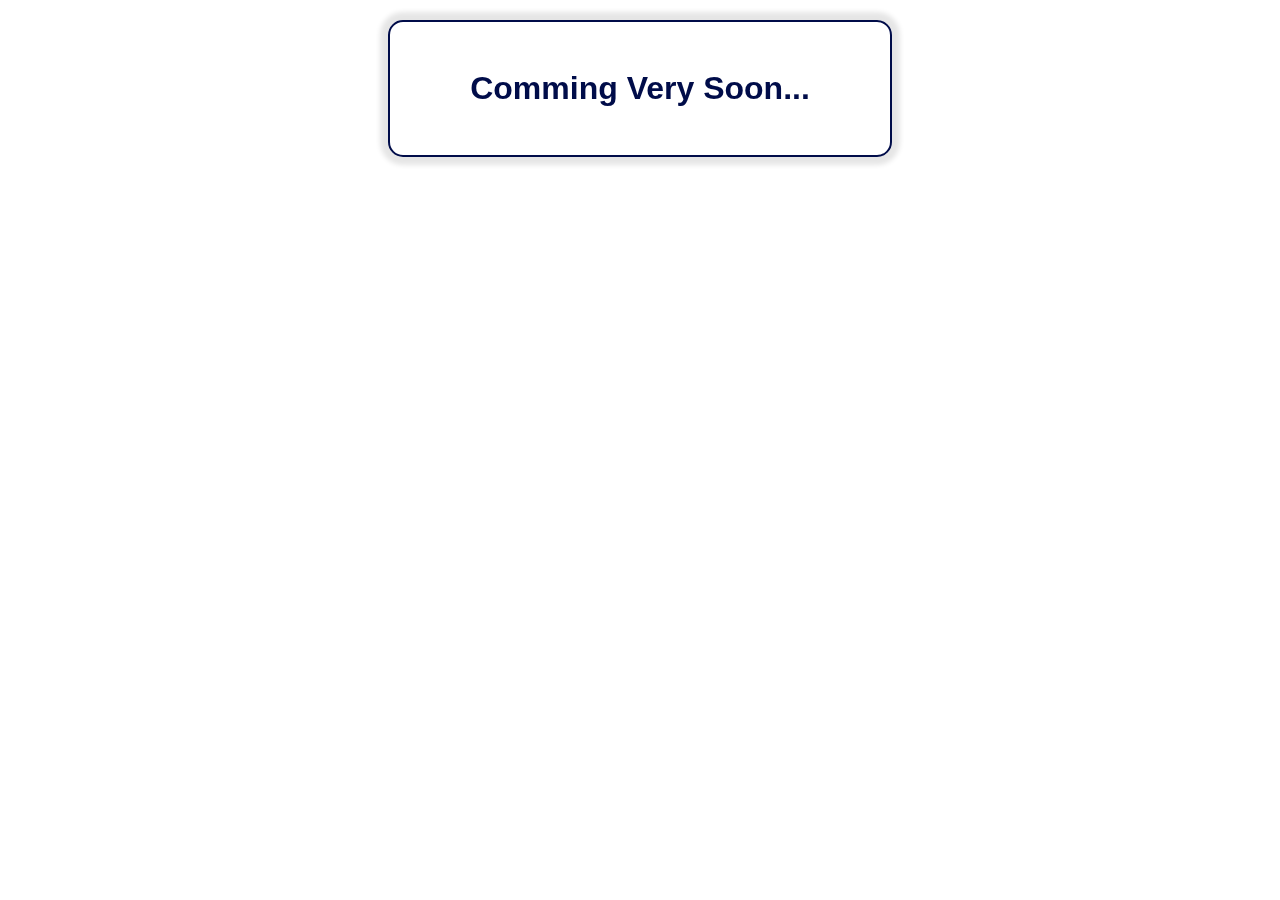
==== pages/shop.html @ 83ffd30d "Add files via upload" ====
<!DOCTYPE html>
<html lang="en">
<head>
    <meta charset="UTF-8">
    <meta name="viewport" content="width=device-width, initial-scale=1.0">
    <title>Shop Books & Classes</title>
    <link rel="stylesheet" href="../default_root_style.css">
    <link rel="stylesheet" href="../responsive_style.css">
</head>
<body>
    <div class="nobox">
        <h2 class="nocontent">Comming Very Soon...</h2>
    </div>
</body>
</html>
---- default_root_style.css ----
* {
    margin: 0px;
    padding: 0px;
    box-sizing: border-box;
}

html {
    font-size: 16px;
}

::-webkit-scrollbar {
    width: 8px;
    height: 12px;
}

::-webkit-scrollbar-track {
    width: 10px;
    background: #f1f1f1;
}

::-webkit-scrollbar-thumb {
    background-color: var(--bgblack);
}


:root {
    --primary: #051961;
    --secondary: #004fad;
    --yellow: #ead409;
    --textblack: #000c49;
    --bgblack: #000622;
    --darkwhite: #f8f8fc;
    --white: #ffffff;
    --lightshadow: rggba(0, 0, 0, 0.09);
    --gray: #e7eaf0;
    --darkgray: #a4a4a4;

    /* Useless but may be used */
    --black: rgb(22, 25, 44);
    --whitesmoke: #f5f5f5;
    --green: #04aa6d;
    --skyblue: #00b0f0;
    --cyan: #124760;
    --blue: #303d6c;
    --lightcyan: #2caee6;
    --red: #e65593;
    --lightheadbg: rgba(240, 248, 255, 0.85);
    --darkheadbg: rgba(181, 218, 250, 0.947);
    --lightboxbg: #f0f8ffa6;
}

.akaya-telivigala-regular {
    font-family: "Akaya Telivigala", system-ui;
    font-weight: 400;
    font-style: normal;
}

.acme-regular {
    font-family: "Acme", sans-serif;
    font-weight: 400;
    font-style: normal;
}

.poppins-regular {
    font-family: "Poppins", sans-serif;
    font-weight: 400;
    font-style: normal;
}

.yatra-one-regular {
    font-family: "Yatra One", system-ui;
    font-weight: 400;
    font-style: normal;
}


body {
    font-family: "Poppins", sans-serif;
    color: var(--textblack);
    width: 100vw;
    height: fit-content;
    overflow-x: hidden;
}


/* ---------- Top Header CSS Here Starts----------- */
.topheader {
    width: 100vw;
    height: fit-content;
    /* padding: 0.5rem; */
    display: flex;
    justify-content: space-between;
    align-items: center;
    background-color: var(--bgblack);
}

.leftside,
.rightside {
    width: 50vw;
    display: flex;
    justify-content: space-between;
    align-items: center;
}

.leftside {
    padding-left: 1.5rem;
    justify-content: flex-start;
}

.rightside {
    padding-right: 1.5rem;
    justify-content: flex-end;
}

.rightside a>span {
    color: var(--white);
    font-size: 0.85rem;
    padding: 0 1rem;
}

.topheader a {
    /* border: solid red; */
    display: flex;
    justify-content: center;
    align-items: center;
    text-decoration: none;
    padding: 0.35rem;
    margin-left: 1rem;
    color: var(--white);
}

.topheader a svg {
    width: 1.20rem;
    fill: var(--white);
}

.topheader a svg.yt:hover {
    fill: red;
}

.topheader a svg.ldn:hover,
.topheader a svg.tele:hover {
    fill: var(--lightcyan);
}

.topheader a svg.wtsp:hover {
    fill: var(--green);
}

/* ---------- Top Header CSS Here Ends----------- */



/* ---------- NAV Header CSS Here Starts----------- */
.navbox {
    /* border: solid red; */
    width: 100vw;
    /* overflow: hidden; */
    height: fit-content;
    display: flex;
    justify-content: space-between;
    align-items: center;
    padding: 0.25rem 0;
    box-shadow: 0px 5px 15px rgba(0, 0, 0, 0.279);
}

.logo_section {
    /* border: solid red; */
    width: 12vw;
    height: fit-content;
    display: flex;
    justify-content: center;
    align-items: center;
}

.logo_section .logobox img {
    width: 5.5em;
    border-radius: 20%;
user-select: none;
}

.logo_section .logobox img:hover {
    border: solid 1px var(--primary);
    box-shadow: 0px 0px 3px 2px rgba(0, 0, 0, 0.058);
}

.ham_section {
    display: none;
    width: 0;
}

.menu_section {
    /* border: solid red; */
    width: 61vw;
    display: flex;
    justify-content: space-between;
    align-items: center;
}

.menubox {
    width: 61vw;
    display: flex;
    justify-content: space-between;
    align-items: center;
}

.menubox a {
    text-shadow: rgba(0, 0, 0, 0.09) 0px 3px 3px;
    border: solid 3px var(--white);
    text-decoration: none;
    color: var(--textblack);
    padding: 0.35rem;
    font-size: 1.2rem;
    font-weight: 600;
    position: relative;
    /* border: solid red !important; */
}

.menubox a::after {
    content: "";
    position: absolute;
    bottom: 0;
    left: 0;
    height: 3px;
    width: 0%;
    border-bottom: 3px solid var(--bgblack);
    border-radius: 8px;
    transition: width 0.5s ease;
    /* Control transition time and style */
}

.menubox a:hover::after {
    width: 100%;
    /* Expand border from left to right */
}

.loginbox {
    /* border: solid red; */
    padding-left: 1.5rem;
    width: 27vw;
    display: flex;
    justify-content: flex-start;
    align-items: center;
    flex-wrap: wrap;
    font-size: 1.2rem;
}

.loginbox a {
    margin: 0.5rem;
    text-decoration: none;
    color: var(--white);
    padding: 0.45rem 1rem;
    border-radius: 10px;
    background-color: var(--primary);
    font-weight: 500;
    /* box-shadow: rgba(0, 0, 0, 0.11) 0px 3px 5px; */
}

.loginbox .login {
    background-color: var(--white);
    color: var(--textblack);
    font-weight: 600;
    position: relative;
}
.loginbox .login::after {
    content: "";
    position: absolute;
    bottom: 0;
    left: 0;
    height: 3px;
    width: 0%;
    border-bottom: 3px solid var(--bgblack);
    border-radius: 8px;
    transition: width 0.5s ease;
    /* Control transition time and style */
}

.loginbox .login:hover::after {
    width: 100%;
    /* Expand border from left to right */
}

.loginbox .signup {
    border: solid 2px var(--textblack);
    font-weight: bold;
    transition: background 0.3s ease;
}

.loginbox .signup:hover {
    background-color: var(--secondary);
}

/* ---------- NAV Header CSS Here Ends----------- */

/* ---------- Footer related CSS Here Starts----------- */
.footer_box {
    list-style-type: none;
    width: 100vw;
    background-color: var(--bgblack);
    color: var(--darkwhite);
    margin-top: 2rem;
    padding: 2rem 0.5rem;
    text-align: center;
    line-height: 35px;
}

.footer_box li {
    font-size: 1rem;
}

.footer_links ul {
    display: flex;
    list-style: none;
    width: 100%;
    justify-content: center;
    align-items: center;
}

.footerbtn {
font-size: 1rem;
    background-color: transparent;
    color: var(--darkwhite);
    padding: 0.25rem;
    border: none;
    cursor: pointer;
    margin: 0.5rem;
    position: relative;
}

.footerbtn::after {
    content: "";
    position: absolute;
    bottom: 0;
    left: 0;
    height: 3px;
    width: 0%;
    border-bottom: 2px solid var(--white);
    border-radius: 5px;
    transition: width 0.5s ease;
    /* Control transition time and style */
}

.footerbtn:hover::after {
    width: 100%;
    /* Expand border from left to right */
}

/* ---------- Footer related CSS Here Ends----------- */
/* ---------- Footer Popup related CSS starts Ends----------- */

/* ================ Privacy=============== */

/* Popup background (hidden by default) */
.popupbox {
    display: none;
    position: fixed;
    top: 0;
    left: 0;
    width: 100%;
    height: 100%;
    z-index: 20000;
    background-color: rgba(0, 0, 0, 0.25);
    backdrop-filter: blur(3px);
    justify-content: center;
    align-items: center;
}

/* Popup content box */
.popup {
    color: var(--textblack);
    background-color: var(--darkwhite);
    padding: 1.5rem;
    width: 60vw;
    border-radius: 10px;
    box-shadow: 0 5px 15px rgba(0, 0, 0, 0.3);
    position: relative;
}

.popup h4 {
    font-size: 1.4rem;
}

.popup p {
    font-size: 1rem;
    text-shadow: none;
}

/* Close button style */
.close-button {
    position: absolute;
    top: 10px;
    right: 15px;
    font-size: 2rem;
    font-weight: bold;
    width: fit-content;
    height: fit-content;
    padding: 0 0.5rem;
    border-radius: 15px;
    border: solid 1px black;
    cursor: pointer;
}

/* ---------- Footer Popup related CSS Here Ends----------- */
/* ---------- No Content website content here Starts----------- */
.nobox {
    width: 100vw;
    height: 100vh;
    display: flex;
    justify-content: center;
    align-items: flex-start;
}

.nocontent {
    font-family: "Acme", sans-serif;
    font-size: 2rem;
    position: fixed;
    top: 20px;
    padding: 3rem 5rem;
    border-radius: 15px;
    border: solid 2px;
    box-shadow: 0px 0px 5px 8px rgba(0, 0, 0, 0.102);
}

/* ---------- No Content website content here Ends----------- */
---- responsive_style.css ----
@media screen and (min-width: 768px) and (max-width: 920px) {
    html {
        font-size: 15px;
    }

    .tagline_wrapper p {
        font-size: 1.6rem;
    }
}





@media screen and (max-width: 769px) {
    html {
        font-size: 13px;
    }

    .menubox {
        flex-wrap: wrap;
    }

    .loginbox {
        /* border: solid red; */
        justify-content: center;
        flex-wrap: wrap;
    }

    .important_links {
        flex-wrap: wrap;
    }

    .photo_about_box {
        flex-wrap: wrap;
    }
}

@media screen and (max-width: 556px) {
    html {
        font-size: 12px;
    }
    .leftside {
        padding-left: 0rem;
    }
    .rightside {
        padding-right: 0rem;
    }
    .ham_section {
        margin: 5px;
        padding: 8px;
        display: flex;
        justify-content: center;
        align-items: center;
        border-radius: 10px;
        width: 50px;
        background-color: var(--darkwhite);
        border: solid var(--bgblack) 2px;
    }

    .ham_section svg {
        fill: var(--bgblack);
        width: 25px;
    }

    .logo_section {
        width: 20vw;
        /* border: solid red; */
    }
    
    .logo_section .logobox img {
        width: 5rem;
    }
    
    .navbox {
        position: relative;
        height: 6rem;
    }
    
    .menu_section {
        position: fixed;
        top: 0;
        left: -101vw;
        z-index: 700;
        width: 100vw;
        height: 100vh;
        overflow: hidden;
        justify-content: center;
        border: solid 3px var(--bgblack);
        background-color: var(--darkwhite);
        align-items: flex-start;
        box-shadow: 0px 0px 5px 8px rgba(0, 0, 0, 0.087);
        transition: left 0.5s ease;
    }

    .menu_section.menuon {
        left: 0;
    }
    .menu_section.menuoff {
        left: -101vw;
    }

    .menubox {
        width: 100vw;
        height: fit-content;
        flex-direction: column;
        align-items: flex-start;
        justify-content: space-around;
        padding: 1.5rem;
        margin-top: 2rem;
        /* border: solid red; */
    }
    #crossbox{
        /* border: solid red; */
        display: block !important;
        width: 100%;
        position: relative;
    }
    #crossbox div{
        position: absolute;
        top: -15px;
        right: -15px;
        display: flex;
        justify-content: center;
        align-items: center;
        background-color: var(--darkwhite);
        border: solid var(--bgblack) 2px;
        border-radius: 10px;
        font-size: 1.8rem;
        padding: 8px;
    }
    .menubox a {
        text-align: center;
        font-size: 2rem;
        border: none;
        margin: 0.5rem 0;
    }

    .loginbox {
        /* border: solid red; */
        width: 60vw;
        padding-left: unset;
        padding-right: 0.5rem;
        justify-content: flex-end;
    }

    .topline {
        flex-direction: column;
    }

    .heading {
        margin-bottom: 1rem;
    }

    .name_tag_box {
        flex-direction: column;
    }

    .tag_box h3 {
        padding-top: 10px;
    }

    .imgholder .logopic {
        position: absolute;
        right: -20px;
        bottom: -20px;
        z-index: 400;
        width: 180px;
        background-color: #d5d6ff;
        border-radius: 15px;
        border: solid 8px white;
        box-shadow: 0px 0px 4px 4px rgba(0, 0, 0, 0.15);
    }

    .photo_about_box {
        padding: 8px;
        font-size: 1.3rem;
    }

    .about_box ul {
        padding: 0 1rem;
    }
    .about_box li {
        font-size: 1.3rem;
    }
    .tagline_container {
        padding: 0.25rem 0;
    }
    
    .tagline_wrapper {
        width: 95vw;
    }

    .tagline_wrapper p {
        font-size: 1.2rem;
    }

    .tagline_wrapper p svg {
        width: 15px;
        margin: 0 0.5rem;
    }
.footer_links ul {
    display: flex;
flex-direction: column;
}

    .popup {
        width: 90vw;
       }
}
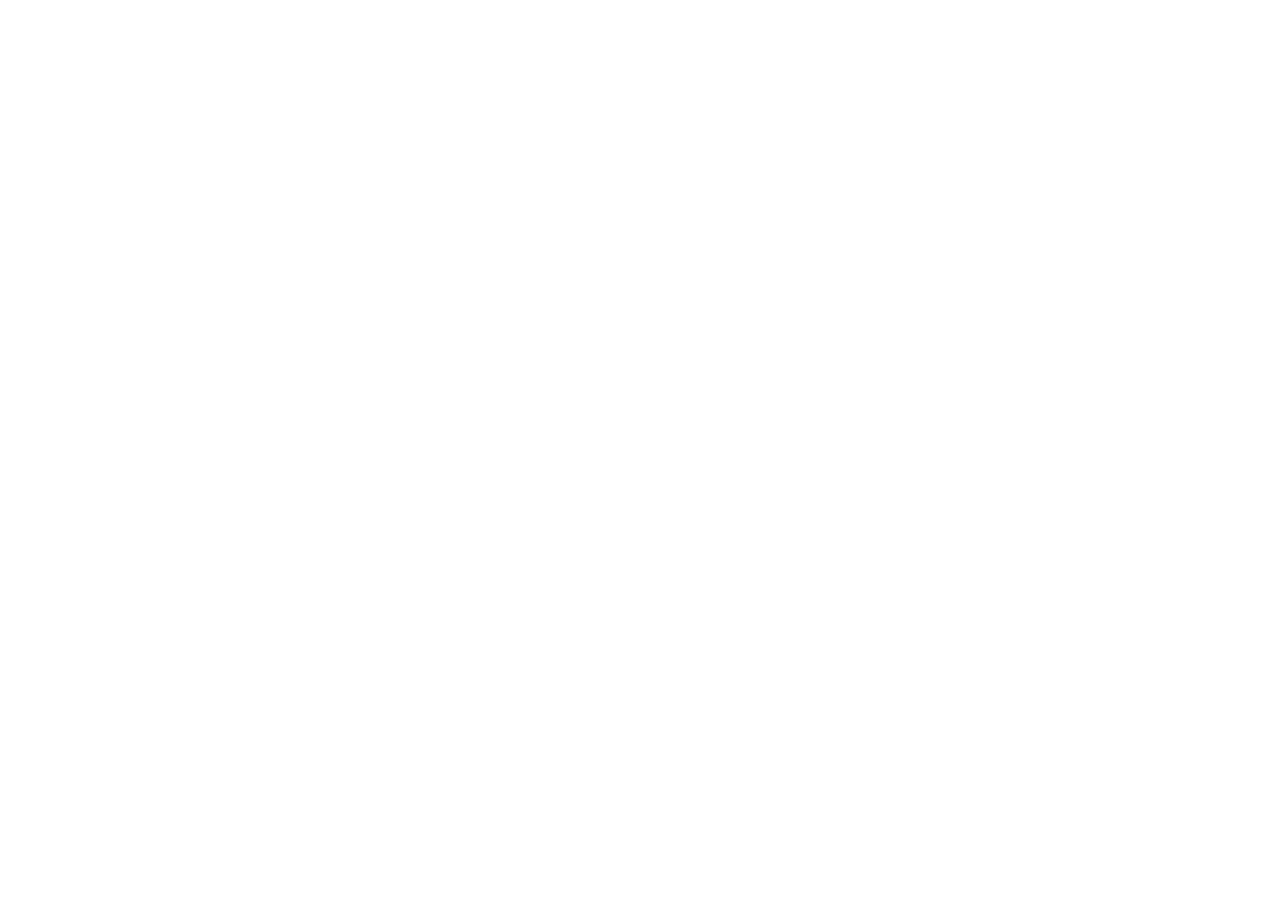
==== commit c4e37883: "Update shop.html" ====
--- a/pages/shop.html
+++ b/pages/shop.html
@@ -6,10 +6,42 @@
     <title>Shop Books & Classes</title>
     <link rel="stylesheet" href="../default_root_style.css">
     <link rel="stylesheet" href="../responsive_style.css">
+    <style>
+        * {
+            margin: 0;
+            padding: 0;
+            box-sizing: border-box;
+        }
+
+        html {
+            font-size: 17px;
+        }
+
+        #ff-compose label div b {
+            font-size: 1rem !important;
+            font-weight: 700 !important;
+        }
+
+        #ff-compose input,
+        #ff-compose select {
+            font-size: 1rem !important;
+            font-weight: 600 !important;
+        }
+
+        @media screen and (max-width: 556px) {
+            html {
+                font-size: 12px;
+            }
+            #ff-compose input,
+        #ff-compose select {
+            width: 90vw !important;
+        }
+        }
+    </style>
 </head>
 <body>
-    <div class="nobox">
-        <h2 class="nocontent">Comming Very Soon...</h2>
-    </div>
+    <div id="ff-compose"></div>
+    <script async defer
+        src="https://formfacade.com/include/115231058421811126844/form/1FAIpQLSfycbTzc-K-04IOgV7H7pxG-7Krzxnpby0zu6cXPqa48WbfEA/classic.js?div=ff-compose"></script>
 </body>
-</html>+</html>
